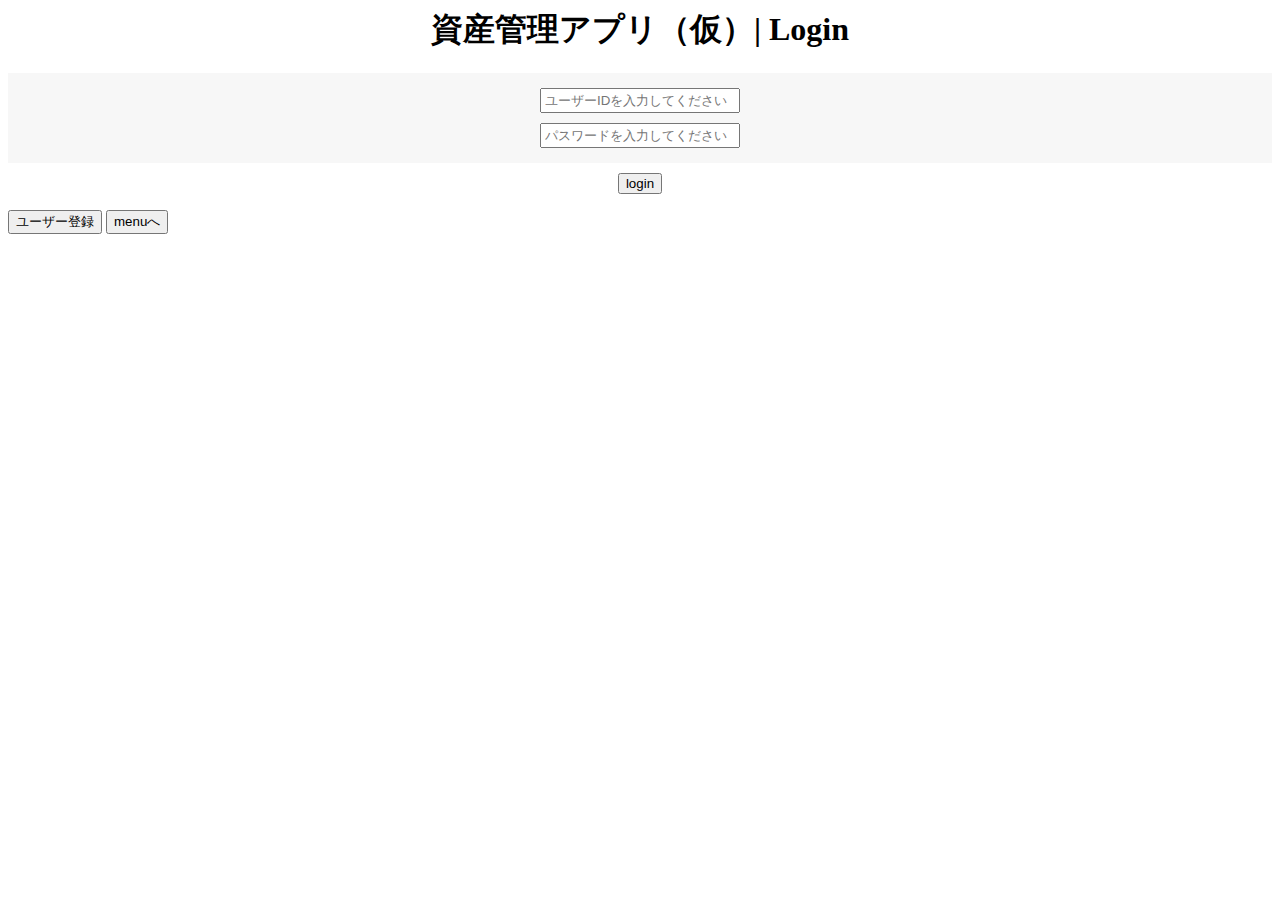
==== index.html @ 97334267 "repository replacement" ====
<html>
  <head>
    <meta charset="UTF-8">
    <link rel="stylesheet" href="css/style.css">
    <title>test</title>
  </head>

<form name="login_form">
  <div class="login_form_top">
    <h1>資産管理アプリ（仮）| Login</h1>
  </div>
  <div class="login_form_btm">
    <input type="id" name="user_id" placeholder="ユーザーIDを入力してください"><br>
    <input type="password" name="password"placeholder="パスワードを入力してください">
  </div>
  <button type="submit">login</button>
  <script ></script>
</form>

<div1>

  <button type=“button” onclick="location.href='resister.html'">ユーザー登録</button>
<button type=“button” onclick="location.href='menu.html'">menuへ</button>
</div1>

</html>
---- css/style.css ----
form {
  text-align: center;
}

.login_form_btm {
  padding: 10px 0;
  background-color: #F7F7F7;
  margin: 10px 0;
}

input {
  width: 200px;
  padding: 3px;
  margin: 5px 0;
}

#g_navi {
	background: #AAAAAA;
}
	#g_navi ul {
		display: flex;
		margin: 0 auto;
		padding: 0 3%;
		width: 94%;
		max-width: 960px;
		list-style-type: none;
	}
		#g_navi ul li {
			position: relative;
			width: 20%;
		}
		#g_navi ul li:first-child::before {
			position: absolute;
			display: block;
			content: "";
			top: 25%;
			left: 0px;
			width: 1px;
			height: 50%;
			background-color: #555555;
		}
		#g_navi ul li::after {
			position: absolute;
			display: block;
			content: "";
			top: 25%;
			right: 0px;
			width: 1px;
			height: 50%;
			background-color: #555555;
		}
			#g_navi ul li a {
				display: block;
				padding: 17px 10px;
				color: #fff;
				text-align: center;
				text-decoration: none;
			}
			#g_navi ul li a:hover {
				background-color: #555555;
			}
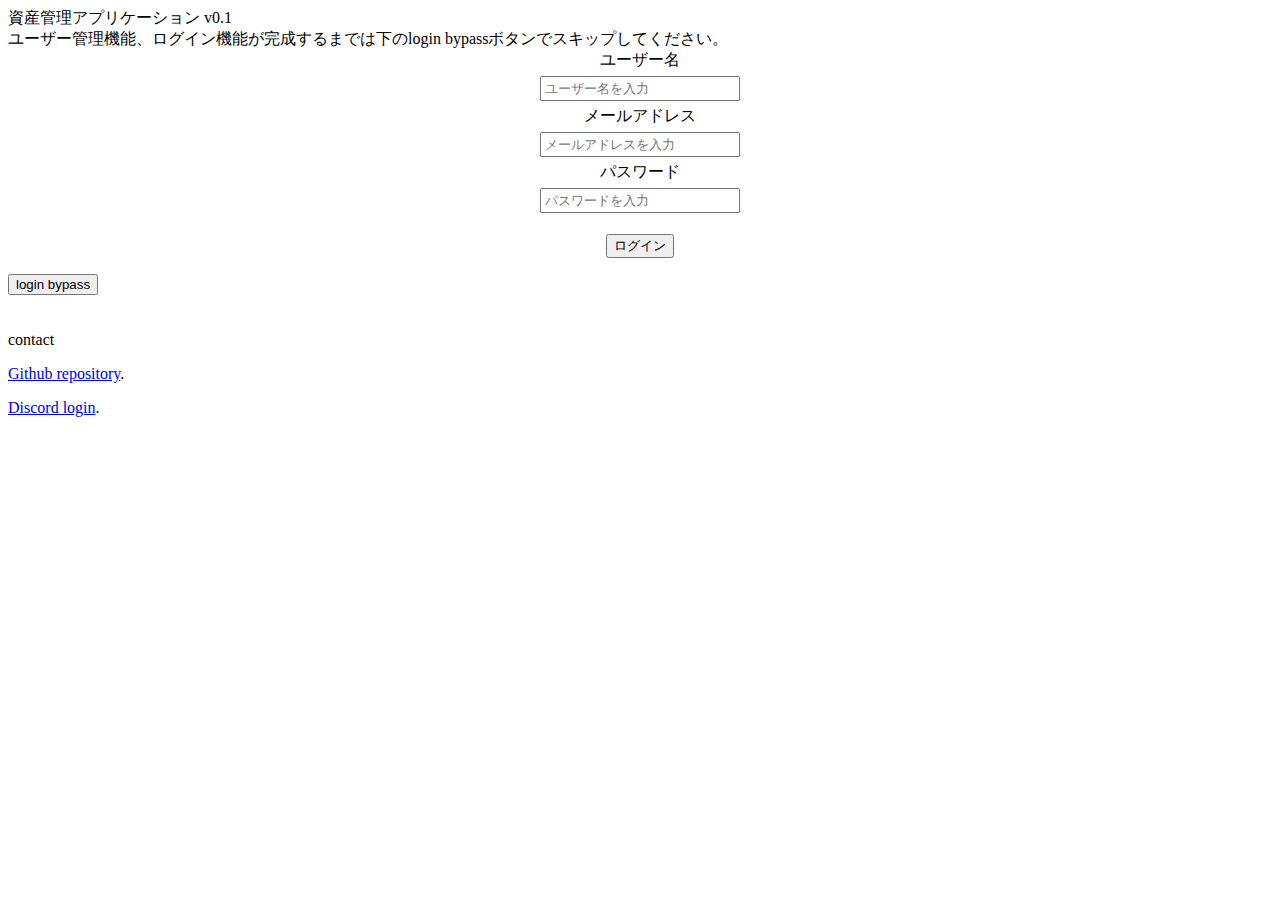
==== commit a10f4ae9: "どこ変えたか忘れた" ====
--- a/index.html
+++ b/index.html
@@ -5,22 +5,31 @@
     <title>test</title>
   </head>
 
-<form name="login_form">
-  <div class="login_form_top">
-    <h1>資産管理アプリ（仮）| Login</h1>
-  </div>
-  <div class="login_form_btm">
-    <input type="id" name="user_id" placeholder="ユーザーIDを入力してください"><br>
-    <input type="password" name="password"placeholder="パスワードを入力してください">
-  </div>
-  <button type="submit">login</button>
-  <script ></script>
+  資産管理アプリケーション v0.1
+  <br>
+  ユーザー管理機能、ログイン機能が完成するまでは下のlogin bypassボタンでスキップしてください。
+
+  <form action="//www-creators.com/rsc/receiver.php" method="post">
+  <label>ユーザー名</label><br>
+  <input type="email" name="user-id" value="" placeholder="ユーザー名を入力"><br>
+  <label>メールアドレス</label><br>
+  <input type="email" name="email-address" value="" placeholder="メールアドレスを入力"><br>
+  <label>パスワード</label><br>
+  <input type="password" name="passward" value="" maxlength="8" placeholder="パスワードを入力">
+  </form>
+<form>
+  <button type="submit">ログイン</button>
 </form>
 
 <div1>
-
-  <button type=“button” onclick="location.href='resister.html'">ユーザー登録</button>
-<button type=“button” onclick="location.href='menu.html'">menuへ</button>
+<button type=“button” onclick="location.href='list.html'">login bypass</button>
 </div1>
 
+
+<br><br><br>
+contact
+<p><a href="https://github.com/public-order-morals/product-frame/">Github repository</a>.</p>
+<p><a href="https://discord.com/">Discord login</a>.</p>
+
+
 </html>
--- a/css/style.css
+++ b/css/style.css
@@ -59,3 +59,20 @@
 			#g_navi ul li a:hover {
 				background-color: #555555;
 			}
+
+
+
+
+			.item__header {
+				padding: 10px;
+			  }
+			  
+			  .item__user-icon {
+				float: left;
+			  }
+			  
+			  .item__user-name, .item__date {
+				display: block;
+				margin-left: 60px;
+			  }
+
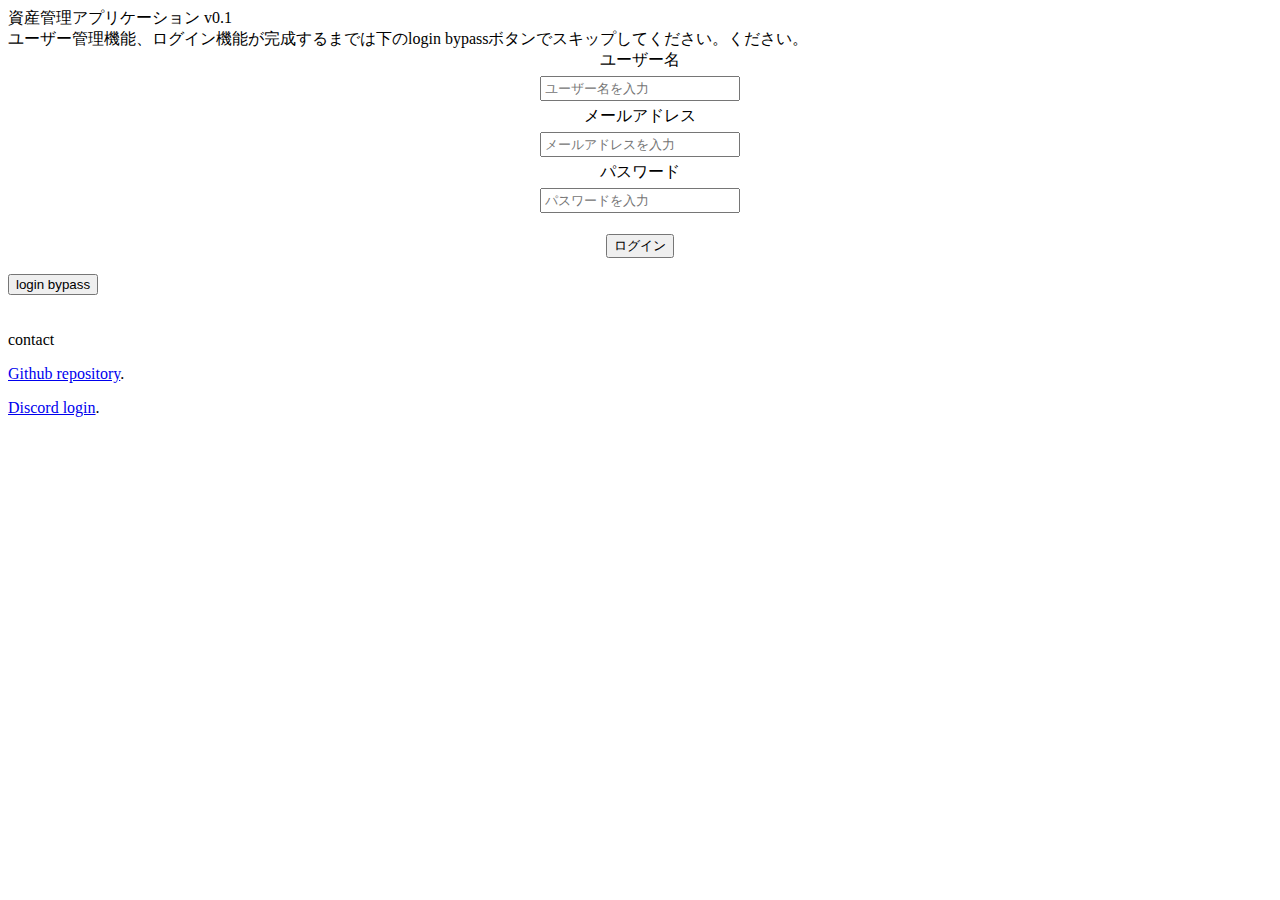
==== commit 33a39af6: "product frame変わってくれ" ====
--- a/index.html
+++ b/index.html
@@ -1,28 +1,29 @@
 <html>
-  <head>
-    <meta charset="UTF-8">
-    <link rel="stylesheet" href="css/style.css">
-    <title>test</title>
-  </head>
 
-  資産管理アプリケーション v0.1
-  <br>
-  ユーザー管理機能、ログイン機能が完成するまでは下のlogin bypassボタンでスキップしてください。
+<head>
+  <meta charset="UTF-8">
+  <link rel="stylesheet" href="css/style.css">
+  <title>test</title>
+</head>
 
-  <form action="//www-creators.com/rsc/receiver.php" method="post">
+資産管理アプリケーション v0.1
+<br>
+ユーザー管理機能、ログイン機能が完成するまでは下のlogin bypassボタンでスキップしてください。ください。
+
+<form action="//www-creators.com/rsc/receiver.php" method="post">
   <label>ユーザー名</label><br>
   <input type="email" name="user-id" value="" placeholder="ユーザー名を入力"><br>
   <label>メールアドレス</label><br>
   <input type="email" name="email-address" value="" placeholder="メールアドレスを入力"><br>
   <label>パスワード</label><br>
   <input type="password" name="passward" value="" maxlength="8" placeholder="パスワードを入力">
-  </form>
+</form>
 <form>
   <button type="submit">ログイン</button>
 </form>
 
 <div1>
-<button type=“button” onclick="location.href='list.html'">login bypass</button>
+  <button type=“button” onclick="location.href='list.html'">login bypass</button>
 </div1>
 
 
@@ -32,4 +33,4 @@
 <p><a href="https://discord.com/">Discord login</a>.</p>
 
 
-</html>
+</html>--- a/css/style.css
+++ b/css/style.css
@@ -1,78 +1,84 @@
 form {
-  text-align: center;
+	text-align: center;
 }
 
 .login_form_btm {
-  padding: 10px 0;
-  background-color: #F7F7F7;
-  margin: 10px 0;
+	padding: 10px 0;
+	background-color: #F7F7F7;
+	margin: 10px 0;
 }
 
 input {
-  width: 200px;
-  padding: 3px;
-  margin: 5px 0;
+	width: 200px;
+	padding: 3px;
+	margin: 5px 0;
 }
 
 #g_navi {
 	background: #AAAAAA;
 }
-	#g_navi ul {
-		display: flex;
-		margin: 0 auto;
-		padding: 0 3%;
-		width: 94%;
-		max-width: 960px;
-		list-style-type: none;
-	}
-		#g_navi ul li {
-			position: relative;
-			width: 20%;
-		}
-		#g_navi ul li:first-child::before {
-			position: absolute;
-			display: block;
-			content: "";
-			top: 25%;
-			left: 0px;
-			width: 1px;
-			height: 50%;
-			background-color: #555555;
-		}
-		#g_navi ul li::after {
-			position: absolute;
-			display: block;
-			content: "";
-			top: 25%;
-			right: 0px;
-			width: 1px;
-			height: 50%;
-			background-color: #555555;
-		}
-			#g_navi ul li a {
-				display: block;
-				padding: 17px 10px;
-				color: #fff;
-				text-align: center;
-				text-decoration: none;
-			}
-			#g_navi ul li a:hover {
-				background-color: #555555;
-			}
+
+#g_navi ul {
+	display: flex;
+	margin: 0 auto;
+	padding: 0 3%;
+	width: 94%;
+	max-width: 960px;
+	list-style-type: none;
+}
+
+#g_navi ul li {
+	position: relative;
+	width: 20%;
+}
+
+#g_navi ul li:first-child::before {
+	position: absolute;
+	display: block;
+	content: "";
+	top: 25%;
+	left: 0px;
+	width: 1px;
+	height: 50%;
+	background-color: #555555;
+}
+
+#g_navi ul li::after {
+	position: absolute;
+	display: block;
+	content: "";
+	top: 25%;
+	right: 0px;
+	width: 1px;
+	height: 50%;
+	background-color: #555555;
+}
+
+#g_navi ul li a {
+	display: block;
+	padding: 17px 10px;
+	color: #fff;
+	text-align: center;
+	text-decoration: none;
+}
+
+#g_navi ul li a:hover {
+	background-color: #555555;
+}
 
 
 
 
-			.item__header {
-				padding: 10px;
-			  }
-			  
-			  .item__user-icon {
-				float: left;
-			  }
-			  
-			  .item__user-name, .item__date {
-				display: block;
-				margin-left: 60px;
-			  }
+.item__header {
+	padding: 10px;
+}
 
+.item__user-icon {
+	float: left;
+}
+
+.item__user-name,
+.item__date {
+	display: block;
+	margin-left: 60px;
+}